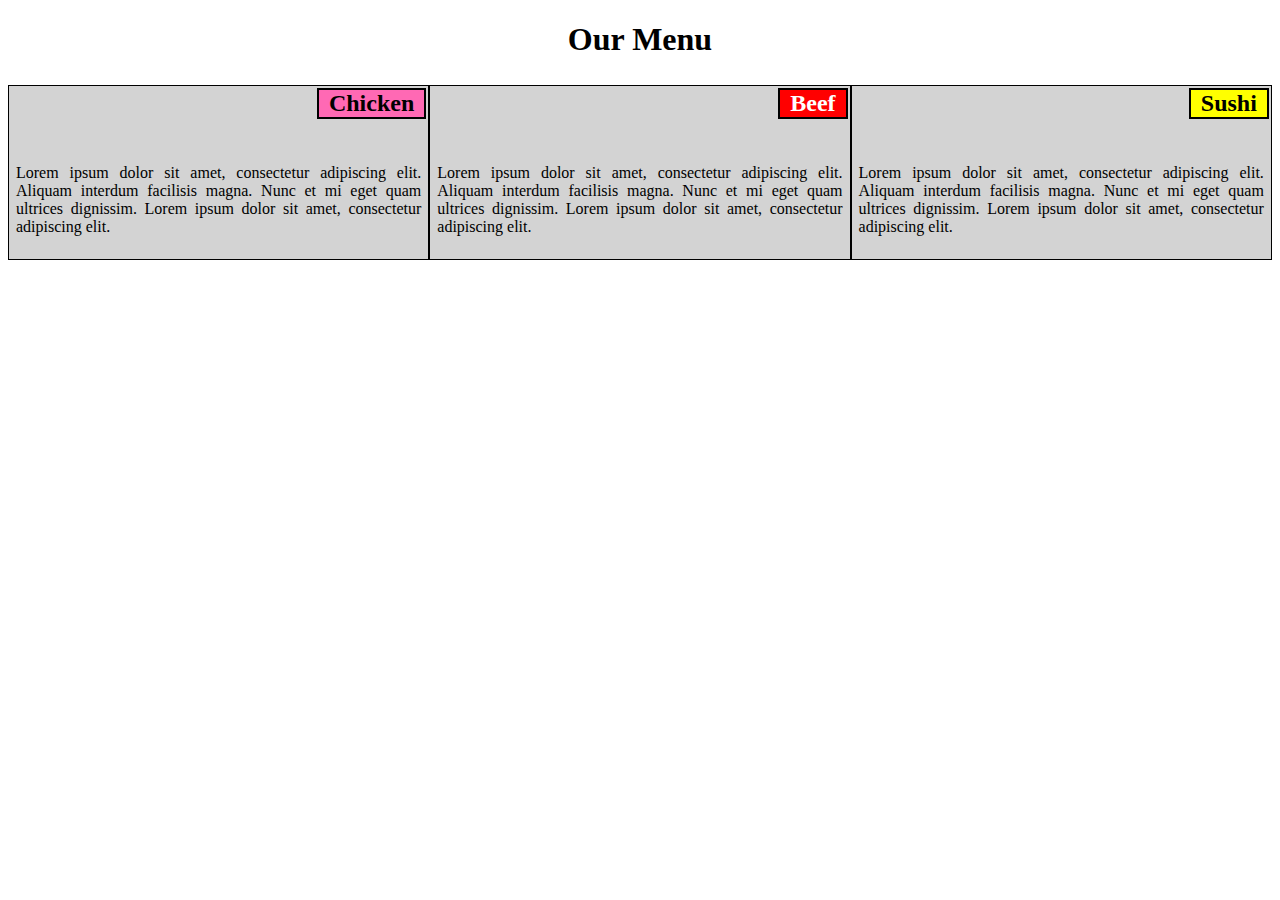
==== index.html @ 24300405 "First commit" ====
<!DOCTYPE html>
<html lang="en">

<head>
    <meta charset="utf-8">
    <meta name="viewport" content="width=device-width, initial-scale=1">
    <link rel="stylesheet" href="css/styles.css">
</head>

<body>
    <div class="row">
        <h1>Our Menu</h1>
    </div>
    <div class="row">
        <section class="col-md-3 col-sm-6 col-xs-12">
            <h2 class="pink">Chicken</h2>
            <p>
                Lorem ipsum dolor sit amet, consectetur adipiscing elit. Aliquam interdum facilisis magna. Nunc et mi eget quam ultrices
                dignissim. Lorem ipsum dolor sit amet, consectetur adipiscing elit.
            </p>
        </section>
        <section class="col-md-3 col-sm-6 col-xs-12">
            <h2 class="red">Beef</h2>
            <p>
                Lorem ipsum dolor sit amet, consectetur adipiscing elit. Aliquam interdum facilisis magna. Nunc et mi eget quam ultrices
                dignissim. Lorem ipsum dolor sit amet, consectetur adipiscing elit.
            </p>
        </section>
        <section class="col-md-3 col-sm-12 col-xs-12">
            <h2 class="yellow">Sushi</h2>
            <p>
                Lorem ipsum dolor sit amet, consectetur adipiscing elit. Aliquam interdum facilisis magna. Nunc et mi eget quam ultrices
                dignissim. Lorem ipsum dolor sit amet, consectetur adipiscing elit.
            </p>
        </section>
    </div>
</body>

</html>
---- css/styles.css ----
* {
  box-sizing: border-box;
}

body{
    font-family: "Helveltica;Arial"
}

.row {
  width: 100%;
}

h1, h2{
    text-align: center;
}

section{
    position: relative;
     margin-top: 5px;
     background-color: #d3d3d3;
}

section > h2{
    position: relative;
   /*width: 25%;*/
   top: -20px;
   float: right;
   padding-left: 10px;
   padding-right: 10px;
   border: 2px solid black;
}

 p{
     clear: both;
     text-align: justify;
     padding: 5px;
 }
 
 .pink{
     background-color: #ff69b4;
 }
 
  .yellow{
     background-color:#ffff00;;
 }
 
 .red{
     background-color: #ff0000;
     color:#fff;
 }

@media (min-width: 992px){
    .col-md-3{
        float: left;
        border: 1px solid black;
        padding: 2px;
    }
    .col-md-3{
        width: 33.33% ; 
    }
}

@media  (min-width: 768px) and (max-width: 991px){
    .col-sm-6, .col-sm-12{
        float: left;
        border: 1px solid black;
    }
    .col-sm-6{
        width: 50%;
    }
    .col-sm-12{
        width: 100%;
    }
}

@media (max-width: 767px){
    .col-xs-12{
        float: left;
        border: 1px solid black;
    }
    .col-xs-12{
        width: 100%;
    }
}
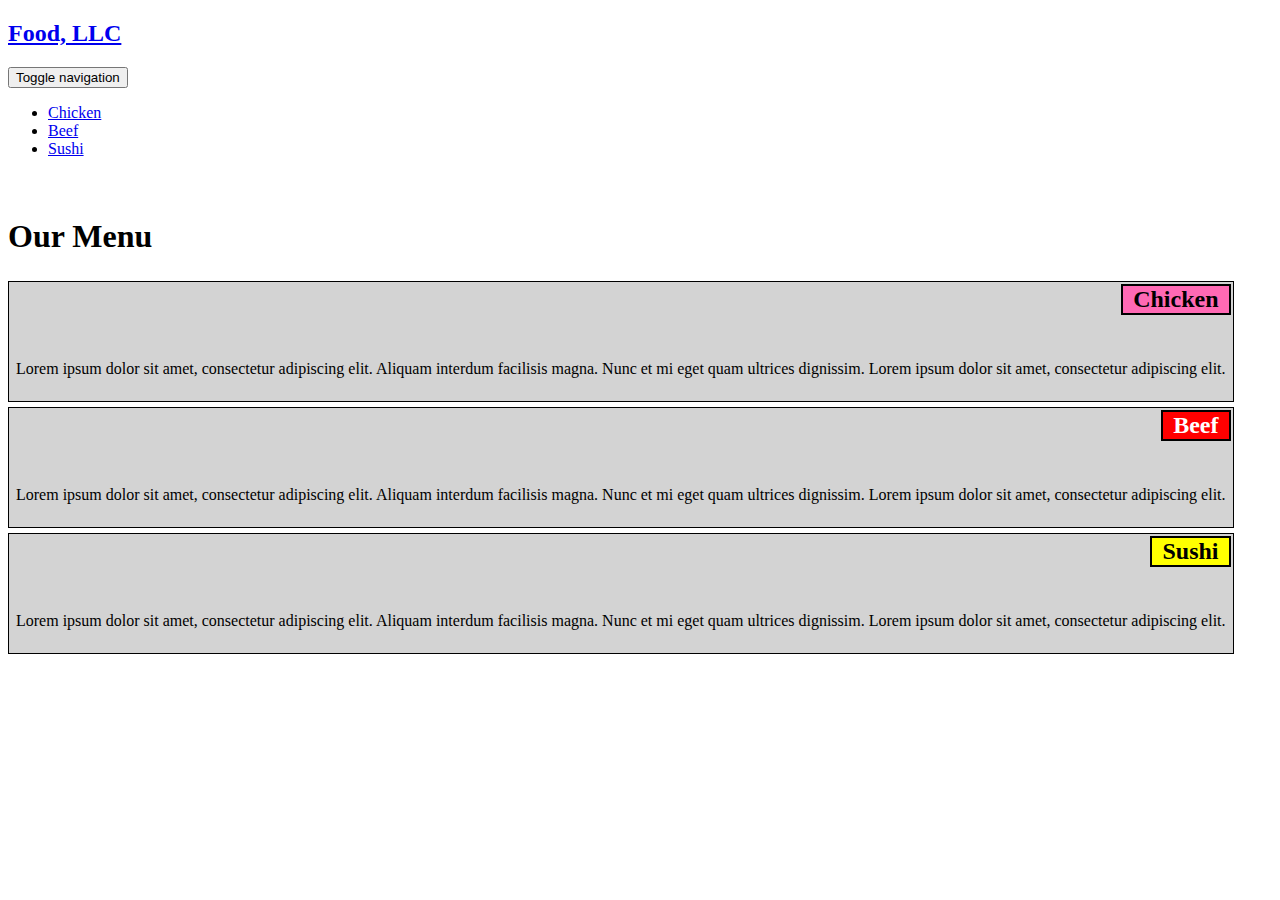
==== commit 59036de0: "fix" ====
--- a/index.html
+++ b/index.html
@@ -5,28 +5,64 @@
     <meta charset="utf-8">
     <meta name="viewport" content="width=device-width, initial-scale=1">
     <link rel="stylesheet" href="css/styles.css">
+    <link rel="stylesheet" href="css/bootstrap.min.css">
+    <link rel="stylesheet" href="css/bootstrap-theme.min.css">
 </head>
 
 <body>
+    <header>
+        <nav id="header-nav" class="navbar navbar-default navbar-fixed-top">
+            <div class="container">
+                <div class="navbar-header">
+                    <a class="navbar-brand" href="#"><h2>Food, LLC</h2></a>
+
+                    <button type="button" class="navbar-toggle collapsed" data-toggle="collapse" data-target="#collapsable-nav" aria-expanded="false">
+                        <span class="sr-only">Toggle navigation</span>
+                        <span class="icon-bar"></span>
+                        <span class="icon-bar"></span>
+                        <span class="icon-bar"></span>
+                    </button>
+                </div>
+
+                <div id="collapsable-nav" class="collapse navbar-collapse ">
+                    <ul id="nav-list" class="nav navbar-nav navbar-right visible-xs">
+                        <li>
+                            <a href="#chicken">Chicken</a>
+                        </li>
+                        <li>
+                            <a href="#beef">Beef</a>
+                        </li>
+                        <li>
+                            <a href="#sushi">Sushi</a>
+                        </li>
+                    </ul>
+                    <!-- #nav-list -->
+                </div>
+                <!-- .collapse .navbar-collapse -->
+            </div>
+            <!-- .container -->
+        </nav>
+        <!-- #header-nav -->
+    </header>
     <div class="row">
-        <h1>Our Menu</h1>
+        <h1 class="text-center title">Our Menu</h1>
     </div>
     <div class="row">
-        <section class="col-md-3 col-sm-6 col-xs-12">
+        <section  id="chicken" class="border col-lg-4 col-md-4 col-sm-6 col-xs-12">
             <h2 class="pink">Chicken</h2>
             <p>
                 Lorem ipsum dolor sit amet, consectetur adipiscing elit. Aliquam interdum facilisis magna. Nunc et mi eget quam ultrices
                 dignissim. Lorem ipsum dolor sit amet, consectetur adipiscing elit.
             </p>
         </section>
-        <section class="col-md-3 col-sm-6 col-xs-12">
+        <section id="beef" class="border col-lg-4 col-md-4 col-sm-6 col-xs-12">
             <h2 class="red">Beef</h2>
             <p>
                 Lorem ipsum dolor sit amet, consectetur adipiscing elit. Aliquam interdum facilisis magna. Nunc et mi eget quam ultrices
                 dignissim. Lorem ipsum dolor sit amet, consectetur adipiscing elit.
             </p>
         </section>
-        <section class="col-md-3 col-sm-12 col-xs-12">
+        <section id="sushi" class="border col-lg-4 col-md-4 col-sm-12 col-xs-12">
             <h2 class="yellow">Sushi</h2>
             <p>
                 Lorem ipsum dolor sit amet, consectetur adipiscing elit. Aliquam interdum facilisis magna. Nunc et mi eget quam ultrices
@@ -34,6 +70,8 @@
             </p>
         </section>
     </div>
+     <script src="js/jquery-2.1.4.min.js"></script>
+    <script src="js/bootstrap.min.js"></script>
 </body>
 
 </html>--- a/css/styles.css
+++ b/css/styles.css
@@ -10,8 +10,8 @@
   width: 100%;
 }
 
-h1, h2{
-    text-align: center;
+.navbar-header .navbar-brand{
+    padding: 0;
 }
 
 section{
@@ -20,9 +20,12 @@
      background-color: #d3d3d3;
 }
 
+.title{
+ margin-top: 60px;   
+}
+
 section > h2{
     position: relative;
-   /*width: 25%;*/
    top: -20px;
    float: right;
    padding-left: 10px;
@@ -49,36 +52,8 @@
      color:#fff;
  }
 
-@media (min-width: 992px){
-    .col-md-3{
+.border{
         float: left;
         border: 1px solid black;
-        padding: 2px;
-    }
-    .col-md-3{
-        width: 33.33% ; 
-    }
-}
-
-@media  (min-width: 768px) and (max-width: 991px){
-    .col-sm-6, .col-sm-12{
-        float: left;
-        border: 1px solid black;
-    }
-    .col-sm-6{
-        width: 50%;
-    }
-    .col-sm-12{
-        width: 100%;
-    }
-}
-
-@media (max-width: 767px){
-    .col-xs-12{
-        float: left;
-        border: 1px solid black;
-    }
-    .col-xs-12{
-        width: 100%;
-    }
-}+         padding: 2px;
+    }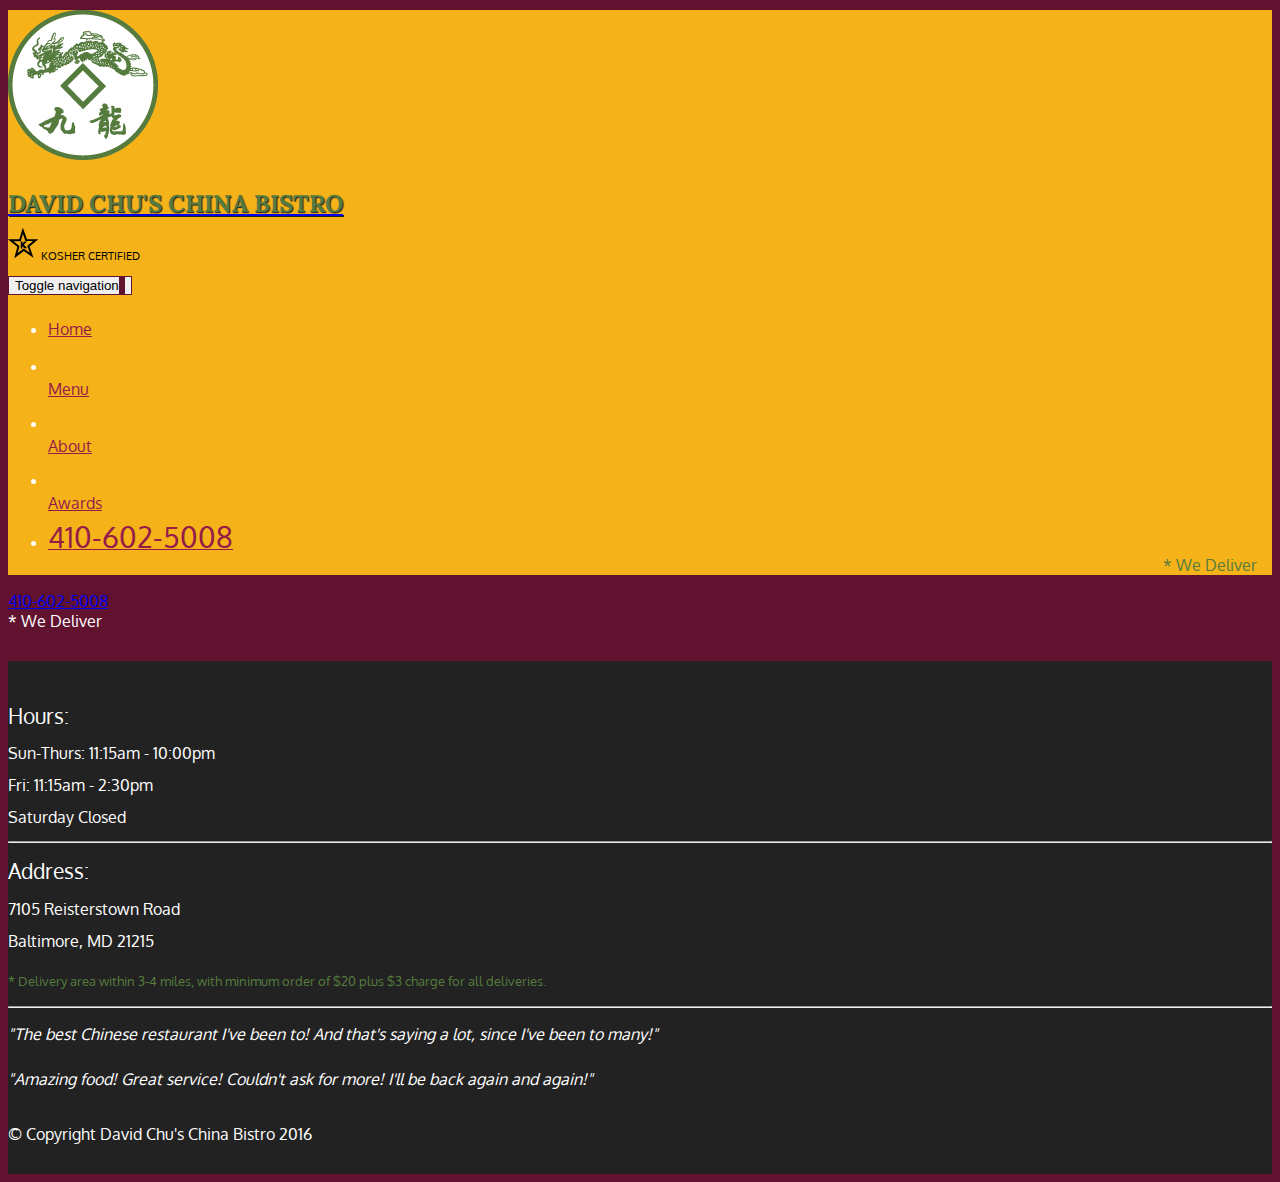
==== commit b43ab99d: "Final assignment" ====
--- a/index.html
+++ b/index.html
@@ -1,77 +1,108 @@
-<!DOCTYPE html>
-<html lang="en">
-
-<head>
-    <meta charset="utf-8">
-    <meta name="viewport" content="width=device-width, initial-scale=1">
-    <link rel="stylesheet" href="css/styles.css">
-    <link rel="stylesheet" href="css/bootstrap.min.css">
-    <link rel="stylesheet" href="css/bootstrap-theme.min.css">
-</head>
-
-<body>
-    <header>
-        <nav id="header-nav" class="navbar navbar-default navbar-fixed-top">
-            <div class="container">
-                <div class="navbar-header">
-                    <a class="navbar-brand" href="#"><h2>Food, LLC</h2></a>
-
-                    <button type="button" class="navbar-toggle collapsed" data-toggle="collapse" data-target="#collapsable-nav" aria-expanded="false">
-                        <span class="sr-only">Toggle navigation</span>
-                        <span class="icon-bar"></span>
-                        <span class="icon-bar"></span>
-                        <span class="icon-bar"></span>
-                    </button>
-                </div>
-
-                <div id="collapsable-nav" class="collapse navbar-collapse ">
-                    <ul id="nav-list" class="nav navbar-nav navbar-right visible-xs">
-                        <li>
-                            <a href="#chicken">Chicken</a>
-                        </li>
-                        <li>
-                            <a href="#beef">Beef</a>
-                        </li>
-                        <li>
-                            <a href="#sushi">Sushi</a>
-                        </li>
-                    </ul>
-                    <!-- #nav-list -->
-                </div>
-                <!-- .collapse .navbar-collapse -->
-            </div>
-            <!-- .container -->
-        </nav>
-        <!-- #header-nav -->
-    </header>
-    <div class="row">
-        <h1 class="text-center title">Our Menu</h1>
-    </div>
-    <div class="row">
-        <section  id="chicken" class="border col-lg-4 col-md-4 col-sm-6 col-xs-12">
-            <h2 class="pink">Chicken</h2>
-            <p>
-                Lorem ipsum dolor sit amet, consectetur adipiscing elit. Aliquam interdum facilisis magna. Nunc et mi eget quam ultrices
-                dignissim. Lorem ipsum dolor sit amet, consectetur adipiscing elit.
-            </p>
-        </section>
-        <section id="beef" class="border col-lg-4 col-md-4 col-sm-6 col-xs-12">
-            <h2 class="red">Beef</h2>
-            <p>
-                Lorem ipsum dolor sit amet, consectetur adipiscing elit. Aliquam interdum facilisis magna. Nunc et mi eget quam ultrices
-                dignissim. Lorem ipsum dolor sit amet, consectetur adipiscing elit.
-            </p>
-        </section>
-        <section id="sushi" class="border col-lg-4 col-md-4 col-sm-12 col-xs-12">
-            <h2 class="yellow">Sushi</h2>
-            <p>
-                Lorem ipsum dolor sit amet, consectetur adipiscing elit. Aliquam interdum facilisis magna. Nunc et mi eget quam ultrices
-                dignissim. Lorem ipsum dolor sit amet, consectetur adipiscing elit.
-            </p>
-        </section>
-    </div>
-     <script src="js/jquery-2.1.4.min.js"></script>
-    <script src="js/bootstrap.min.js"></script>
-</body>
-
-</html>+<!doctype html>
+<html lang="en">
+  <head>
+    <meta charset="utf-8">
+    <meta http-equiv="X-UA-Compatible" content="IE=edge">
+    <meta name="viewport" content="width=device-width, initial-scale=1">
+    <title>David Chu's China Bistro</title>
+    <link rel="stylesheet" href="css/bootstrap.min.css">
+    <link rel="stylesheet" href="css/styles.css">
+    <link href='https://fonts.googleapis.com/css?family=Oxygen:400,300,700' rel='stylesheet' type='text/css'>
+    <link href='https://fonts.googleapis.com/css?family=Lora' rel='stylesheet' type='text/css'>
+  </head>
+<body>
+  <header>
+    <nav id="header-nav" class="navbar navbar-default">
+      <div class="container">
+        <div class="navbar-header">
+          <a href="index.html" class="pull-left visible-md visible-lg">
+            <div id="logo-img" alt="Logo image"></div>
+          </a>
+
+          <div class="navbar-brand">
+            <a href="index.html"><h1>David Chu's China Bistro</h1></a>
+            <p>
+              <img src="images/star-k-logo.png" alt="Kosher certification">
+              <span>Kosher Certified</span>
+            </p>
+          </div>
+
+          <button id="navbarToggle" type="button" class="navbar-toggle collapsed" data-toggle="collapse" data-target="#collapsable-nav" aria-expanded="false">
+            <span class="sr-only">Toggle navigation</span>
+            <span class="icon-bar"></span>
+            <span class="icon-bar"></span>
+            <span class="icon-bar"></span>
+          </button>
+        </div>
+        
+        <div id="collapsable-nav" class="collapse navbar-collapse">
+           <ul id="nav-list" class="nav navbar-nav navbar-right">
+            <li id="navHomeButton" class="visible-xs active">
+              <a href="index.html">
+                <span class="glyphicon glyphicon-home"></span> Home</a>
+            </li>
+            <li id="navMenuButton">
+              <a href="#" onclick="$dc.loadMenuCategories();">
+                <span class="glyphicon glyphicon-cutlery"></span><br class="hidden-xs"> Menu</a>
+            </li>
+            <li>
+              <a href="#">
+                <span class="glyphicon glyphicon-info-sign"></span><br class="hidden-xs"> About</a>
+            </li>
+            <li>
+              <a href="#">
+                <span class="glyphicon glyphicon-certificate"></span><br class="hidden-xs"> Awards</a>
+            </li>
+            <li id="phone" class="hidden-xs">
+              <a href="tel:410-602-5008">
+                <span>410-602-5008</span></a><div>* We Deliver</div>
+            </li>
+          </ul><!-- #nav-list -->
+        </div><!-- .collapse .navbar-collapse -->
+      </div><!-- .container -->
+    </nav><!-- #header-nav -->
+  </header>
+
+  <div id="call-btn" class="visible-xs">
+    <a class="btn" href="tel:410-602-5008">
+    <span class="glyphicon glyphicon-earphone"></span>
+    410-602-5008
+    </a>
+  </div>
+  <div id="xs-deliver" class="text-center visible-xs">* We Deliver</div>
+
+  <div id="main-content" class="container"></div>
+
+  <footer class="panel-footer">
+    <div class="container">
+      <div class="row">
+        <section id="hours" class="col-sm-4">
+          <span>Hours:</span><br>
+          Sun-Thurs: 11:15am - 10:00pm<br>
+          Fri: 11:15am - 2:30pm<br>
+          Saturday Closed
+          <hr class="visible-xs">
+        </section>
+        <section id="address" class="col-sm-4">
+          <span>Address:</span><br>
+          7105 Reisterstown Road<br>
+          Baltimore, MD 21215
+          <p>* Delivery area within 3-4 miles, with minimum order of $20 plus $3 charge for all deliveries.</p>
+          <hr class="visible-xs">
+        </section>
+        <section id="testimonials" class="col-sm-4">
+          <p>"The best Chinese restaurant I've been to! And that's saying a lot, since I've been to many!"</p>
+          <p>"Amazing food! Great service! Couldn't ask for more! I'll be back again and again!"</p>
+        </section>
+      </div>
+      <div class="text-center">&copy; Copyright David Chu's China Bistro 2016</div>
+    </div>
+  </footer>
+
+  <!-- jQuery (Bootstrap JS plugins depend on it) -->
+  <script src="js/jquery-2.1.4.min.js"></script>
+  <script src="js/bootstrap.min.js"></script>
+  <script src="js/ajax-utils.js"></script>
+  <script src="js/script.js"></script>
+</body>
+</html>
--- a/css/styles.css
+++ b/css/styles.css
@@ -1,59 +1,375 @@
-* {
-  box-sizing: border-box;
-}
-
-body{
-    font-family: "Helveltica;Arial"
-}
-
-.row {
-  width: 100%;
-}
-
-.navbar-header .navbar-brand{
-    padding: 0;
-}
-
-section{
-    position: relative;
-     margin-top: 5px;
-     background-color: #d3d3d3;
-}
-
-.title{
- margin-top: 60px;   
-}
-
-section > h2{
-    position: relative;
-   top: -20px;
-   float: right;
-   padding-left: 10px;
-   padding-right: 10px;
-   border: 2px solid black;
-}
-
- p{
-     clear: both;
-     text-align: justify;
-     padding: 5px;
- }
- 
- .pink{
-     background-color: #ff69b4;
- }
- 
-  .yellow{
-     background-color:#ffff00;;
- }
- 
- .red{
-     background-color: #ff0000;
-     color:#fff;
- }
-
-.border{
-        float: left;
-        border: 1px solid black;
-         padding: 2px;
-    }+body {
+  font-size: 16px;
+  color: #fff;
+  background-color: #61122f;
+  font-family: 'Oxygen', sans-serif;
+}
+
+/** HEADER **/
+#header-nav {
+  background-color: #f6b319;
+  border-radius: 0;
+  border: 0;
+}
+
+#logo-img {
+  background: url('../images/restaurant-logo_large.png') no-repeat;
+  width: 150px;
+  height: 150px;
+  margin: 10px 15px 10px 0;
+}
+
+.navbar-brand {
+  padding-top: 25px;
+}
+.navbar-brand h1 { /* Restaurant name */
+  font-family: 'Lora', serif;
+  color: #557c3e;
+  font-size: 1.5em;
+  text-transform: uppercase;
+  font-weight: bold;
+  text-shadow: 1px 1px 1px #222;
+  margin-top: 0;
+  margin-bottom: 0;
+  line-height: .75;
+}
+.navbar-brand a:hover, .navbar-brand a:focus {
+  text-decoration: none;
+}
+.navbar-brand p { /* Kosher cert */
+  color: #000;
+  text-transform: uppercase;
+  font-size: .7em;
+  margin-top: 15px;
+}
+.navbar-brand p span { /* Star-K */
+  vertical-align: middle;
+}
+
+#nav-list {
+  margin-top: 10px;
+}
+#nav-list a {
+  color: #951C49;
+  text-align: center;
+}
+#nav-list a:hover {
+  background: #E7E7E7;
+}
+#nav-list a span {
+  font-size: 1.8em;
+}
+
+#phone {
+  margin-top: 5px;
+}
+#phone a { /* Phone number */
+  text-align: right;
+  padding-bottom: 0;
+}
+#phone div { /* We Deliver */
+  color: #557c3e;
+  text-align: right;
+  padding-right: 15px;
+}
+
+.navbar-header button.navbar-toggle, .navbar-header .icon-bar {
+  border: 1px solid #61122f;
+}
+.navbar-header button.navbar-toggle {
+  clear: both;
+  margin-top: -30px;
+}
+/* END HEADER */
+
+/* FOOTER */
+.panel-footer {
+  margin-top: 30px;
+  padding-top: 35px;
+  padding-bottom: 30px;
+  background-color: #222;
+  border-top: 0;
+}
+.panel-footer div.row {
+  margin-bottom: 35px;
+}
+#hours, #address {
+  line-height: 2;
+}
+#hours > span, #address > span {
+  font-size: 1.3em;
+}
+#address p {
+  color: #557c3e;
+  font-size: .8em;
+  line-height: 1.8;
+}
+#testimonials {
+  font-style: italic;
+}
+#testimonials p:nth-child(2) {
+  margin-top: 25px;
+}
+/* END FOOTER */
+
+
+
+/* HOME PAGE */
+.container .jumbotron {
+  box-shadow: 0 0 50px #3F0C1F;
+  border: 2px solid #3F0C1F;
+}
+
+#menu-tile, #specials-tile, #map-tile {
+  height: 250px;
+  width: 100%;
+  margin-bottom: 15px;
+  position: relative;
+  border: 2px solid #3F0C1F;
+  overflow: hidden;
+}
+#menu-tile:hover, #specials-tile:hover, #map-tile:hover {
+  box-shadow: 0 1px 5px 1px #cccccc;
+}
+#menu-tile {
+  background: url('../images/menu-tile.jpg') no-repeat;
+  background-position: center;
+}
+#specials-tile {
+  background: url('../images/specials-tile.jpg') no-repeat;
+  background-position: center;
+}
+#menu-tile span, #specials-tile span, #map-tile span {
+  position: absolute;
+  bottom: 0;
+  right: 0;
+  width: 100%;
+  text-align: center;
+  font-size: 1.6em;
+  text-transform: uppercase;
+  background-color: #000;
+  color: #fff;
+  opacity: .8;
+}
+/* END HOME PAGE */
+
+/* MENU CATEGORIES PAGE */
+.category-tile { 
+  position: relative;
+  border: 2px solid #3F0C1F;
+  overflow: hidden;
+  width: 200px;
+  height: 200px;
+  margin: 0 auto 15px;
+}
+.category-tile span {
+  position: absolute;
+  bottom: 0;
+  right: 0;
+  width: 100%;
+  text-align: center;
+  font-size: 1.2em;
+  text-transform: uppercase;
+  background-color: #000;
+  color: #fff;
+  opacity: .8;
+}
+.category-tile:hover {
+  box-shadow: 0 1px 5px 1px #cccccc;
+}
+
+#menu-categories-title + div {
+  margin-bottom: 50px;
+}
+/* END MENU CATEGORIES PAGE */
+
+/* SINGLE CATEGORY PAGE */
+.menu-item-tile {
+  margin-bottom: 25px;
+}
+.menu-item-tile hr {
+  width: 80%;
+}
+.menu-item-tile .menu-item-price {
+  font-size: 1.1em;
+  text-align: right;
+  margin-top: -15px;
+  margin-right: -15px;
+}
+.menu-item-tile .menu-item-price span {
+  font-size: .6em;
+}
+.menu-item-photo {
+  position: relative;
+  border: 2px solid #3F0C1F; 
+  overflow: hidden;
+  padding: 0;
+  margin-right: -15px;
+  margin-left: auto;
+  margin-bottom: 20px;
+  max-width: 250px;
+}
+.menu-item-photo div {
+  position: absolute;
+  bottom: 0;
+  right: 0;
+  width: 80px;
+  background-color: #557c3e;
+  text-align: center;
+}
+.menu-item-description {
+  padding-right: 30px;
+}
+h3.menu-item-title {
+  margin: 0 0 10px;
+}
+.menu-item-details {
+  font-size: .9em;
+  font-style: italic;
+}
+/* END SINGLE CATEGORY PAGE */
+
+
+/********** Large devices only **********/
+@media (min-width: 1200px) {
+  .container .jumbotron {
+    background: url('../images/jumbotron_1200.jpg') no-repeat;
+    height: 675px;
+  }
+}
+
+/********** Medium devices only **********/
+@media (min-width: 992px) and (max-width: 1199px) {
+  /* Header */
+  #logo-img {
+    background: url('../images/restaurant-logo_medium.png') no-repeat;
+    width: 100px;
+    height: 100px;
+    margin: 5px 5px 5px 0;
+  }
+  /* End Header */
+
+  /* Home Page */
+  .container .jumbotron {
+    background: url('../images/jumbotron_992.jpg') no-repeat;
+    height: 558px;
+  }
+  /* End Home Page */
+}
+
+/********** Small devices only **********/
+@media (min-width: 768px) and (max-width: 991px) {
+  /* Home Page */
+  .container .jumbotron {
+    background: url('../images/jumbotron_768.jpg') no-repeat;
+    height: 432px;
+  }
+  /* End Home Page */
+}
+
+/********** Extra small devices only **********/
+@media (max-width: 767px) {
+  /* Header */
+  .navbar-brand {
+    padding-top: 10px;
+    height: 80px;
+  }
+  .navbar-brand h1 { /* Restaurant name */
+    padding-top: 10px;
+    font-size: 5vw; /* 1vw = 1% of viewport width */
+  }
+  .navbar-brand p { /* Kosher cert */
+    font-size: .6em;
+    margin-top: 12px;
+  }
+  .navbar-brand p img { /* Star-K */
+    height: 20px;
+  }
+
+  #collapsable-nav a { /* Collapsed nav menu text */
+    font-size: 1.2em;
+  }
+  #collapsable-nav a span { /* Collapsed nav menu glyph */
+    font-size: 1em;
+    margin-right: 5px;
+  }
+
+  #call-btn > a {
+    font-size: 1.5em;
+    display: block;
+    margin: 0 20px;
+    padding: 10px;
+    border: 2px solid #fff;
+    background-color: #f6b319;
+    color: #951c49;
+  }
+  #xs-deliver {
+    margin-top: 5px;
+    font-size: .7em;
+    letter-spacing: .1em;
+    text-transform: uppercase;
+  }
+  /* End Header */
+
+  /* Footer */
+  .panel-footer section {
+    margin-bottom: 30px;
+    text-align: center;
+  }
+  .panel-footer section:nth-child(3) {
+    margin-bottom: 0; /* margin already exists on the whole row */
+  }
+  .panel-footer section hr {
+    width: 50%;
+  }
+  /* End Footer */
+
+  /* Home Page */
+  .container .jumbotron {
+    margin-top: 30px;
+    padding: 0;
+  }
+  #menu-tile, #specials-tile {
+    width: 360px;
+    margin: 0 auto 15px;
+  }
+
+  .menu-item-photo {
+    margin-right: auto;
+  }
+  .menu-item-tile .menu-item-price {
+    text-align: center;
+  }
+  .menu-item-description {
+    text-align: center;;
+  }
+}
+
+
+/********** Super extra small devices Only :-) (e.g., iPhone 4) **********/
+@media (max-width: 479px) {
+  /* Header */
+  .navbar-brand h1 { /* Restaurant name */
+    padding-top: 5px;
+    font-size: 6vw;
+  }
+  /* End Header */
+  
+  /* Home page */
+  #menu-tile, #specials-tile {
+    width: 280px;
+    margin: 0 auto 15px;
+  }
+
+  .col-xxs-12 {
+    position: relative;
+    min-height: 1px;
+    padding-right: 15px;
+    padding-left: 15px;
+    float: left;
+    width: 100%;
+  }
+}
+
+
+
